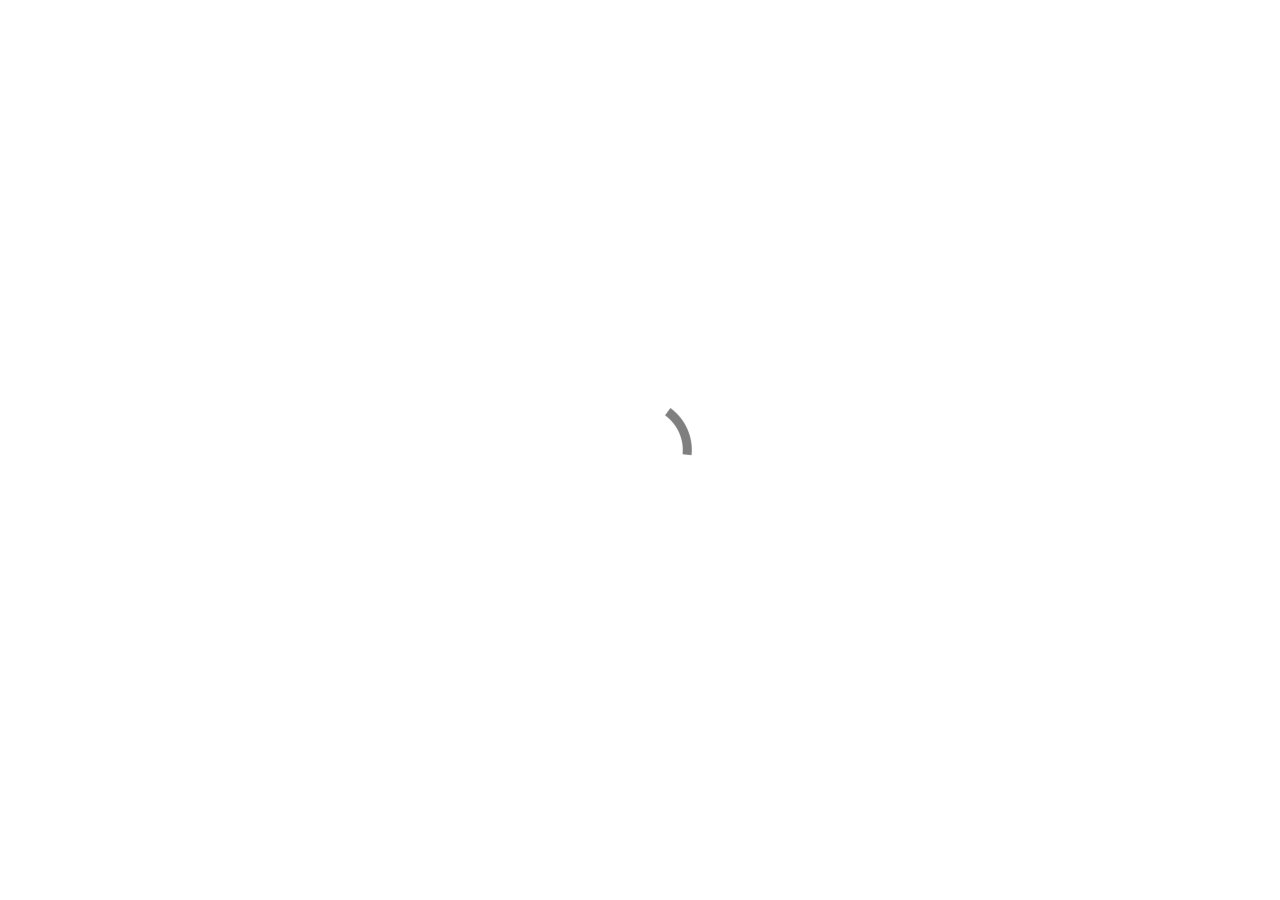
==== food-menu/index.html @ 05a8bbe4 "1" ====
<!doctype html>
<html>
<head>
    <meta charset="utf-8">
    <meta name="keywords" content="">
    <meta name="description" content="">
    <meta name="viewport" content="width=device-width, initial-scale=1.0, viewport-fit=cover">
	<meta name="robots" content="index, follow">
    <link rel="shortcut icon" type="image/png" href="../favicon.png?4969?7252">
    
	<link rel="stylesheet" type="text/css" href="../css/bootstrap.min.css?9053">
	<link rel="stylesheet" type="text/css" href="../style.css?5251">
	<link rel="stylesheet" type="text/css" href="../css/all.min.css">
	
    <title>Home-1</title>


    
<!-- Analytics -->
 
<!-- Analytics END -->
    
</head>
<body data-clean-url="true">

<!-- Preloader -->
<div id="page-loading-blocs-notifaction" class="page-preloader"></div>
<!-- Preloader END -->


<!-- Main container -->
<div class="page-container">
    
<header>

<!-- header -->
<div class="bloc l-bloc nonein " id="header">
	<div class="container bloc-sm-lg bloc-no-padding">
		<div class="row mt-3 mt-lg-3 g-0">
			<div class="col-sm-10 offset-sm-1 col-md-8 offset-md-2 col-lg-6 offset-lg-3 text-start">
				<a href="../"><img src="../img/seefood-logo.svg" class="img-fluid mx-auto d-block img-style" alt="placeholder image"></a>
			</div>
		</div>
	</div>
</div>
<!-- header END -->

</header>
<main>

<!-- bloc-1 -->
<div class="bloc l-bloc" id="bloc-1">
	<div class="container bloc-sm">
		<div class="row mt-4 mb-4">
			<div class="col text-center">
				<a href="https://acrobat.adobe.com/id/urn:aaid:sc:EU:e1cbee59-af07-49fe-b58a-8ed21fa23994" class="btn btn-lg btn-d btn-style-none btn-style1" target="_blank">English</a>
			</div>
		</div>
		<div class="row mt-4 mb-4">
			<div class="col text-center">
				<a href="https://acrobat.adobe.com/id/urn:aaid:sc:EU:38b707b0-aafd-4f53-afa8-bc050face3de" class="btn btn-lg btn-d btn-style-none btn-style1" target="_blank">Русский</a>
			</div>
		</div>
		<div class="row mt-4 mb-4">
			<div class="col text-center">
				<a href="https://acrobat.adobe.com/id/urn:aaid:sc:EU:23a5fa8b-2bed-443d-85ab-ecc3123a8ad4" class="btn btn-lg btn-d btn-style-none btn-style1" target="_blank">Italiano</a>
			</div>
		</div>
		<div class="row mt-4 mb-4">
			<div class="col text-center">
				<a href="https://acrobat.adobe.com/id/urn:aaid:sc:EU:ce019e8c-9fb2-486a-bc0c-489fd7336008" class="btn btn-d btn-style-none btn-style1 btn-lg" target="_blank">العربية</a>
			</div>
		</div>
	</div>
</div>
<!-- bloc-1 END -->

</main>
<!-- ScrollToTop Button -->
<button aria-label="Scroll to top button" class="bloc-button btn btn-d scrollToTop" onclick="scrollToTarget('1',this)"><svg xmlns="http://www.w3.org/2000/svg" width="22" height="22" viewBox="0 0 32 32"><path class="scroll-to-top-btn-icon" d="M30,22.656l-14-13-14,13"/></svg></button>
<!-- ScrollToTop Button END-->


<footer>

<!-- footer -->
<div class="bloc bgc-6037 nonein d-bloc none footer" id="footer" data-scroll-fx-resistance="10">
	<div class="container bloc-sm">
		<div class="row align-items-center">
			<div class="col-md-2 offset-md-3 col-sm-4 text-center col-4">
				<div class="text-center">
					<a href="https://www.facebook.com/SavoyGroupSharm" target="_blank"><span class="fab fa-facebook-square icon-5465 icon-sm"></span></a>
				</div>
			</div>
			<div class="col-md-2 col-sm-4 text-center col-4">
				<div class="text-center">
					<a href="https://www.instagram.com/savoygroupsharm/" target="_blank"><span class="fab fa-instagram icon-5465 icon-sm"></span></a>
				</div>
			</div>
			<div class="col-md-2 col-sm-4 text-center col-4">
				<div class="text-center">
					<a href="https://www.tiktok.com/@savoygroupsharm" target="_blank"><span class="fab fa-tiktok icon-5465 icon-sm"></span></a>
				</div>
			</div>
		</div>
	</div>
</div>
<!-- footer END -->

</footer>
</div>
<!-- Main container END -->
    


<!-- Additional JS -->
<script src="../js/bootstrap.bundle.min.js?1660"></script>
<script src="../js/blocs.min.js?9940"></script>
<script src="../js/lazysizes.min.js" defer></script>
<script src="../js/scrollFX.js?6082"></script>
<!-- Additional JS END -->


</body>
</html>
---- style.css ----
/*-----------------------------------------------------------------------------------
	Seafood
	About: A shiny new Blocs website.
	Author: Imac 27
	Version: 1.0
	Built with Blocs
-----------------------------------------------------------------------------------*/
body{
	margin:0;
	padding:0;
    background:#FFFFFF;
    overflow-x:hidden;
    -webkit-font-smoothing: antialiased;
    -moz-osx-font-smoothing: grayscale;
}
.page-container{overflow: hidden;} /* Prevents unwanted scroll space when scroll FX used. */
a,button{transition: background .3s ease-in-out;outline: none!important;} /* Prevent blue selection glow on Chrome and Safari */
a:hover{text-decoration: none; cursor:pointer;}
.scroll-fx-lock-init{position:fixed!important;top: 0;bottom: 0;left: :0;right: 0;z-index:99999;} /* ScrollFX Lock */
.blocs-grid-container{display: grid!important;grid-template-columns: 1fr 1fr;grid-template-rows: auto auto;column-gap: 1.5rem;row-gap: 1.5rem;} /* CSS Grid */


/* Preloader */

.page-preloader{position: fixed;top: 0;bottom: 0;width: 100%;z-index:100000;background:#FFFFFF url("img/pageload-spinner.gif") no-repeat center center;animation-name: preloader-fade;animation-delay: 2s;animation-duration: 0.5s;animation-fill-mode: both;}
.preloader-complete{animation-delay:0.1s;}
@keyframes preloader-fade {0% {opacity: 1;visibility: visible;}100% {opacity: 0;visibility: hidden;}}

/* = Blocs
-------------------------------------------------------------- */

.bloc{
	width:100%;
	clear:both;
	background: 50% 50% no-repeat;
	padding:0 20px;
	-webkit-background-size: cover;
	-moz-background-size: cover;
	-o-background-size: cover;
	background-size: cover;
	position:relative;
	display:flex;
}
.bloc .container{
	padding-left:0;
	padding-right:0;
	position:relative;
}


/* Sizes */

.bloc-md{
	padding:50px 20px;
}
.bloc-sm{
	padding:20px;
}


/* Dark theme */

.d-bloc{
	color:rgba(255,255,255,.7);
}
.d-bloc button:hover{
	color:rgba(255,255,255,.9);
}
.d-bloc .icon-round,.d-bloc .icon-square,.d-bloc .icon-rounded,.d-bloc .icon-semi-rounded-a,.d-bloc .icon-semi-rounded-b{
	border-color:rgba(255,255,255,.9);
}
.d-bloc .divider-h span{
	border-color:rgba(255,255,255,.2);
}
.d-bloc .a-btn,.d-bloc .navbar a, .d-bloc a .icon-sm, .d-bloc a .icon-md, .d-bloc a .icon-lg, .d-bloc a .icon-xl, .d-bloc h1 a, .d-bloc h2 a, .d-bloc h3 a, .d-bloc h4 a, .d-bloc h5 a, .d-bloc h6 a, .d-bloc p a{
	color:rgba(255,255,255,.6);
}
.d-bloc .a-btn:hover,.d-bloc .navbar a:hover,.d-bloc a:hover .icon-sm, .d-bloc a:hover .icon-md, .d-bloc a:hover .icon-lg, .d-bloc a:hover .icon-xl, .d-bloc h1 a:hover, .d-bloc h2 a:hover, .d-bloc h3 a:hover, .d-bloc h4 a:hover, .d-bloc h5 a:hover, .d-bloc h6 a:hover, .d-bloc p a:hover{
	color:rgba(255,255,255,1);
}
.d-bloc .navbar-toggle .icon-bar{
	background:rgba(255,255,255,1);
}
.d-bloc .btn-wire,.d-bloc .btn-wire:hover{
	color:rgba(255,255,255,1);
	border-color:rgba(255,255,255,1);
}
.d-bloc .card{
	color:rgba(0,0,0,.5);
}
.d-bloc .card button:hover{
	color:rgba(0,0,0,.7);
}
.d-bloc .card icon{
	border-color:rgba(0,0,0,.7);
}
.d-bloc .card .divider-h span{
	border-color:rgba(0,0,0,.1);
}
.d-bloc .card .a-btn{
	color:rgba(0,0,0,.6);
}
.d-bloc .card .a-btn:hover{
	color:rgba(0,0,0,1);
}
.d-bloc .card .btn-wire, .d-bloc .card .btn-wire:hover{
	color:rgba(0,0,0,.7);
	border-color:rgba(0,0,0,.3);
}


/* Light theme */

.d-bloc .card,.l-bloc{
	color:rgba(0,0,0,.5);
}
.d-bloc .card button:hover,.l-bloc button:hover{
	color:rgba(0,0,0,.7);
}
.l-bloc .icon-round,.l-bloc .icon-square,.l-bloc .icon-rounded,.l-bloc .icon-semi-rounded-a,.l-bloc .icon-semi-rounded-b{
	border-color:rgba(0,0,0,.7);
}
.d-bloc .card .divider-h span,.l-bloc .divider-h span{
	border-color:rgba(0,0,0,.1);
}
.d-bloc .card .a-btn,.l-bloc .a-btn,.l-bloc .navbar a,.l-bloc a .icon-sm, .l-bloc a .icon-md, .l-bloc a .icon-lg, .l-bloc a .icon-xl, .l-bloc h1 a, .l-bloc h2 a, .l-bloc h3 a, .l-bloc h4 a, .l-bloc h5 a, .l-bloc h6 a, .l-bloc p a{
	color:rgba(0,0,0,.6);
}
.d-bloc .card .a-btn:hover,.l-bloc .a-btn:hover,.l-bloc .navbar a:hover, .l-bloc a:hover .icon-sm, .l-bloc a:hover .icon-md, .l-bloc a:hover .icon-lg, .l-bloc a:hover .icon-xl, .l-bloc h1 a:hover, .l-bloc h2 a:hover, .l-bloc h3 a:hover, .l-bloc h4 a:hover, .l-bloc h5 a:hover, .l-bloc h6 a:hover, .l-bloc p a:hover{
	color:rgba(0,0,0,1);
}
.l-bloc .navbar-toggle .icon-bar{
	color:rgba(0,0,0,.6);
}
.d-bloc .card .btn-wire,.d-bloc .card .btn-wire:hover,.l-bloc .btn-wire,.l-bloc .btn-wire:hover{
	color:rgba(0,0,0,.7);
	border-color:rgba(0,0,0,.3);
}


/* = NavBar
-------------------------------------------------------------- */

/* Navbar Icon */
.svg-menu-icon{
	fill: none;
	stroke: rgba(0,0,0,0.5);
	stroke-width: 2px;
	fill-rule: evenodd;
}
.navbar-dark .svg-menu-icon{
	stroke: rgba(255,255,255,0.5);
}
.menu-icon-thin-bars{
	stroke-width: 1px;
}
.menu-icon-thick-bars{
	stroke-width: 5px;
}
.menu-icon-rounded-bars{
	stroke-width: 3px;
	stroke-linecap: round;
}
.menu-icon-filled{
	fill: rgba(0,0,0,0.5);
	stroke-width: 0px;
}
.navbar-dark .menu-icon-filled{
	fill: rgba(255,255,255,0.5);
}
.navbar-toggler-icon{
	background: none!important;
	pointer-events: none;
	width: 33px;
	height: 33px;
}
/* Handle Multi Level Navigation */
.dropdown-menu .dropdown-menu{
	border:none}
@media (min-width:576px){
	
.navbar-expand-sm .dropdown-menu .dropdown-menu{
	border:1px solid rgba(0,0,0,.15);
	position:absolute;
	left:100%;
	top:-7px}.navbar-expand-sm .dropdown-menu .submenu-left{
	right:100%;
	left:auto}}@media (min-width:768px){
	.navbar-expand-md .dropdown-menu .dropdown-menu{
	border:1px solid rgba(0,0,0,.15);
	border:1px solid rgba(0,0,0,.15);
	position:absolute;
	left:100%;
	top:-7px}.navbar-expand-md .dropdown-menu .submenu-left{
	right:100%;
	left:auto}}@media (min-width:992px){
	.navbar-expand-lg .dropdown-menu .dropdown-menu{
	border:1px solid rgba(0,0,0,.15);
	position:absolute;
	left:100%;
	top:-7px}.navbar-expand-lg .dropdown-menu .submenu-left{
	right:100%;
	left:auto}
}

/* = Buttons
-------------------------------------------------------------- */

.btn-d,.btn-d:hover,.btn-d:focus{
	color:#FFF;
	background:rgba(0,0,0,.3);
}

/* Prevent ugly blue glow on chrome and safari */
button{
	outline: none!important;
}

.btn-style-none,.btn-style-none:hover,.btn-style-none:active,.btn-style-none:focus{
	background:none;
	box-shadow: none;
	padding:0;
}

/* = Icons
-------------------------------------------------------------- */
.icon-sm{
	font-size:18px!important;
}




.card-sq, .card-sq .card-header, .card-sq .card-footer{
	border-radius:0;
}
.card-rd{
	border-radius:30px;
}
.card-rd .card-header{
	border-radius:29px 29px 0 0;
}
.card-rd .card-footer{
	border-radius:0 0 29px 29px;
}
/* = Masonary
-------------------------------------------------------------- */
.card-columns .card {
	margin-bottom: 0.75rem;
}
@media (min-width: 576px) {
	.card-columns {
	-webkit-column-count: 3;
	-moz-column-count: 3;
	column-count: 3;
	-webkit-column-gap: 1.25rem;
	-moz-column-gap: 1.25rem;
	column-gap: 1.25rem;
	orphans: 1;
	widows: 1;
}
.card-columns .card {
	display: inline-block;
	width: 100%;
}
}




/* ScrollToTop button */

.scrollToTop{
	width:36px;
	height:36px;
	padding:5px;
	position:fixed;
	bottom:20px;
	right:20px;
	opacity:0;
	z-index:999;
	transition: all .3s ease-in-out;
	pointer-events:none;
}
.showScrollTop{
	opacity: 1;
	pointer-events:all;
}
.scroll-to-top-btn-icon{
	fill: none;
	stroke: #fff;
	stroke-width: 2px;
	fill-rule: evenodd;
	stroke-linecap:round;
}

/* = Custom Styling
-------------------------------------------------------------- */

h1,h2,h3,h4,h5,h6,p,label,.btn,a{
	font-family:"Helvetica";
}
.container{
	max-width:1140px;
	height:auto;
}
.img-style{
	width:274px;
	border-radius:0px 0px 0px 0px;
}
.btn-style1{
	color:var(--swatch-var-3335)!important;
	border-width:1px 1px 1px 1px;
	border-radius:7px 7px 7px 7px;
	border-style:solid;
	border-color:var(--swatch-var-3335)!important;
	width:33%;
	font-family:"Helvetica";
	font-weight:700;
}
.btn-style1:hover{
	color:var(--swatch-var-5465)!important;
	background-color:var(--swatch-var-3335);
}
.main{
	position:relative;
}
.footer{
	width:100%;
	position:fixed;
	left:0px;
	bottom:01px;
}

/* = Colour
-------------------------------------------------------------- */

/* Swatch Variables */
:root{
	
	--swatch-var-6037:rgba(14,44,81,1.00);
	
	--swatch-var-5465:rgba(255,255,255,1.00);
	
	--swatch-var-3335:rgba(0,125,177,1.00);
	
}


/* Background colour styles */

.bgc-6037{
	background-color:var(--swatch-var-6037);
}

/* Icon colour styles */

.icon-5465{
	color:var(--swatch-var-5465)!important;
	border-color:var(--swatch-var-5465)!important;
}




/* = Bloc Padding Multi Breakpoint
-------------------------------------------------------------- */

@media (min-width: 576px) {
    .bloc-xxl-sm{padding:200px 20px;}
    .bloc-xl-sm{padding:150px 20px;}
    .bloc-lg-sm{padding:100px 20px;}
    .bloc-md-sm{padding:50px 20px;}
    .bloc-sm-sm{padding:20px;}
    .bloc-no-padding-sm{padding:0 20px;}
}
@media (min-width: 768px) {
    .bloc-xxl-md{padding:200px 20px;}
    .bloc-xl-md{padding:150px 20px;}
    .bloc-lg-md{padding:100px 20px;}
    .bloc-md-md{padding:50px 20px;}
    .bloc-sm-md{padding:20px 20px;}
    .bloc-no-padding-md{padding:0 20px;}
}
@media (min-width: 992px) {
    .bloc-xxl-lg{padding:200px 20px;}
    .bloc-xl-lg{padding:150px 20px;}
    .bloc-lg-lg{padding:100px 20px;}
    .bloc-md-lg{padding:50px 20px;}
    .bloc-sm-lg{padding:20px;}
    .bloc-no-padding-lg{padding:0 20px;}
}


/* = Mobile adjustments 
-------------------------------------------------------------- */
@media (max-width: 1024px)
{
    .bloc.full-width-bloc, .bloc-tile-2.full-width-bloc .container, .bloc-tile-3.full-width-bloc .container, .bloc-tile-4.full-width-bloc .container{
        padding-left: 0; 
        padding-right: 0;  
    }
}
@media (max-width: 991px)
{
    .container{width:100%;}
    .bloc{padding-left: constant(safe-area-inset-left);padding-right: constant(safe-area-inset-right);} /* iPhone X Notch Support*/
    .bloc-group, .bloc-group .bloc{display:block;width:100%;}
}
@media (max-width: 767px)
{
    .bloc-tile-2 .container, .bloc-tile-3 .container, .bloc-tile-4 .container{
        padding-left:0;padding-right:0;
    }
    .btn-dwn{
       display:none; 
    }
    .voffset{
        margin-top:5px;
    }
    .voffset-md{
        margin-top:20px;
    }
    .voffset-lg{
        margin-top:30px;
    }
    form{
        padding:5px;
    }
    .close-lightbox{
        display:inline-block;
    }
    .blocsapp-device-iphone5{
	   background-size: 216px 425px;
	   padding-top:60px;
	   width:216px;
	   height:425px;
    }
    .blocsapp-device-iphone5 img{
	   width: 180px;
	   height: 320px;
    }
}

@media (max-width: 991px){
	.btn-style1{
		border-style:solid;
		border-color:var(--swatch-var-6037)!important;
		border-radius:7px 7px 7px 7px;
		border-width:1px 1px 1px 1px;
		color:var(--swatch-var-6037)!important;
		width:33%;
		font-family:"Helvetica";
		font-weight:700;
		background-color:var(--swatch-var-5465);
	}
	.btn-style1:hover{
		background-color:var(--swatch-var-6037);
		color:var(--swatch-var-5465)!important;
	}
	.footer{
		left:0px;
		position:fixed;
		bottom:0px;
		width:100%;
	}
	
}

@media (max-width: 767px){
	.footer{
		width:100%;
		position:fixed;
		left:0px;
		bottom:0px;
	}
	.btn-style1{
		font-family:"Helvetica";
	}
	
}

@media (max-width: 575px){
	.img-style{
		width:170px;
	}
	h1,h2,h3,h4,h5,h6,p,label,.btn,a{
		font-family:"Lato";
		font-weight:700;
	}
	.btn-style1{
		color:var(--swatch-var-6037)!important;
		border-color:var(--swatch-var-6037)!important;
		border-style:solid;
		border-width:1px 1px 1px 1px;
		border-radius:7px 7px 7px 7px;
		width:50%;
		font-family:"Helvetica";
		font-weight:700;
	}
	.container{
	}
	.footer{
		position:fixed;
		display:flex;
	}
	
}
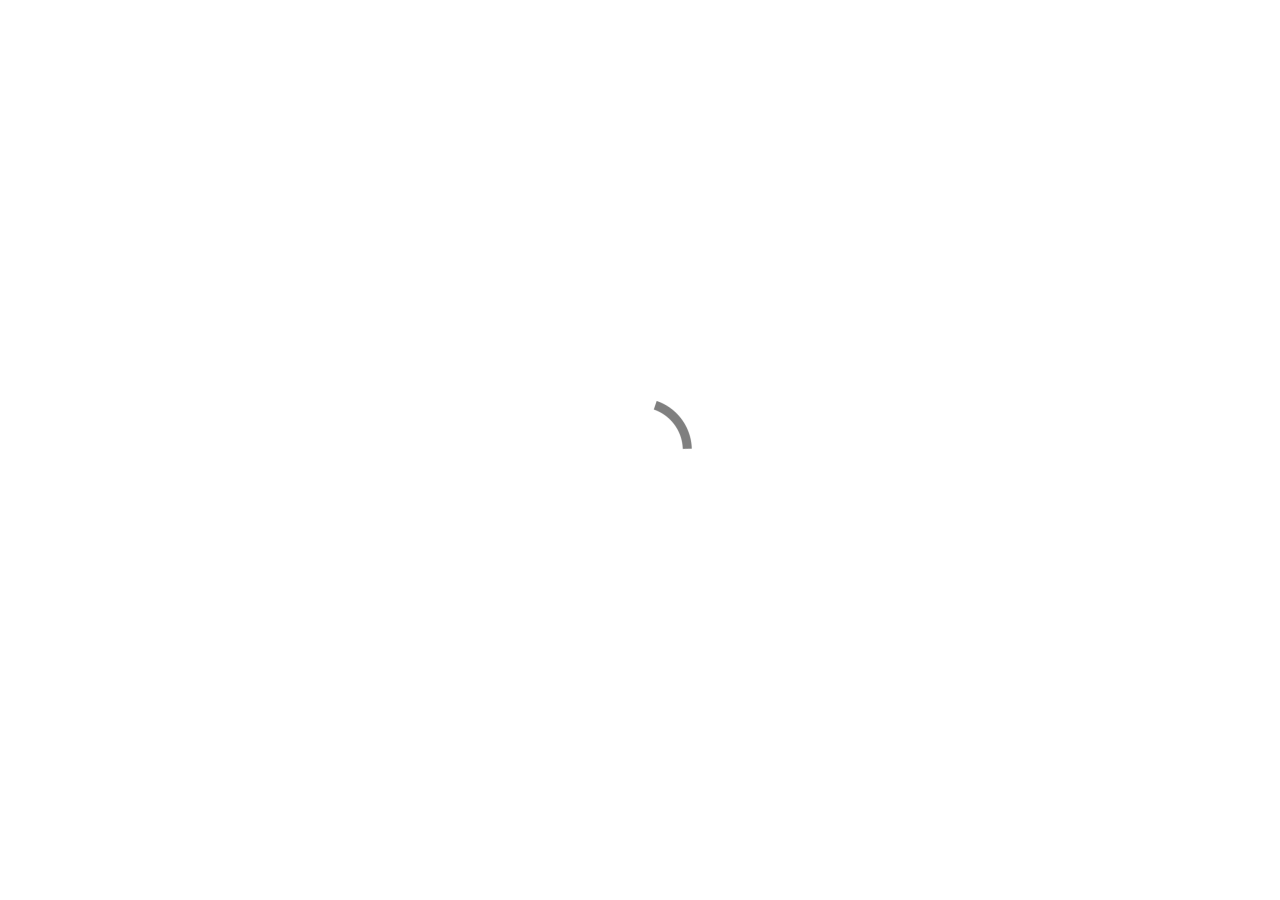
==== commit 95c12d75: "3" ====
--- a/food-menu/index.html
+++ b/food-menu/index.html
@@ -6,10 +6,10 @@
     <meta name="description" content="">
     <meta name="viewport" content="width=device-width, initial-scale=1.0, viewport-fit=cover">
 	<meta name="robots" content="index, follow">
-    <link rel="shortcut icon" type="image/png" href="../favicon.png?4969?7252">
+    <link rel="shortcut icon" type="image/png" href="../favicon.png">
     
-	<link rel="stylesheet" type="text/css" href="../css/bootstrap.min.css?9053">
-	<link rel="stylesheet" type="text/css" href="../style.css?5251">
+	<link rel="stylesheet" type="text/css" href="../css/bootstrap.min.css?5863">
+	<link rel="stylesheet" type="text/css" href="../style.css?8057">
 	<link rel="stylesheet" type="text/css" href="../css/all.min.css">
 	
     <title>Home-1</title>
@@ -34,11 +34,11 @@
 <header>
 
 <!-- header -->
-<div class="bloc l-bloc nonein " id="header">
+<div class="bloc l-bloc nonein" id="header">
 	<div class="container bloc-sm-lg bloc-no-padding">
 		<div class="row mt-3 mt-lg-3 g-0">
 			<div class="col-sm-10 offset-sm-1 col-md-8 offset-md-2 col-lg-6 offset-lg-3 text-start">
-				<a href="../"><img src="../img/seefood-logo.svg" class="img-fluid mx-auto d-block img-style" alt="placeholder image"></a>
+				<a href="../"><img src="../img/seefood-logo.svg" class="img-fluid mx-auto d-block img-style" alt="placeholder image" width="274" height="95"></a>
 			</div>
 		</div>
 	</div>
@@ -114,10 +114,10 @@
 
 
 <!-- Additional JS -->
-<script src="../js/bootstrap.bundle.min.js?1660"></script>
-<script src="../js/blocs.min.js?9940"></script>
+<script src="../js/bootstrap.bundle.min.js?9208"></script>
+<script src="../js/blocs.min.js?8806"></script>
 <script src="../js/lazysizes.min.js" defer></script>
-<script src="../js/scrollFX.js?6082"></script>
+<script src="../js/scrollFX.js?3122"></script>
 <!-- Additional JS END -->
 
 
